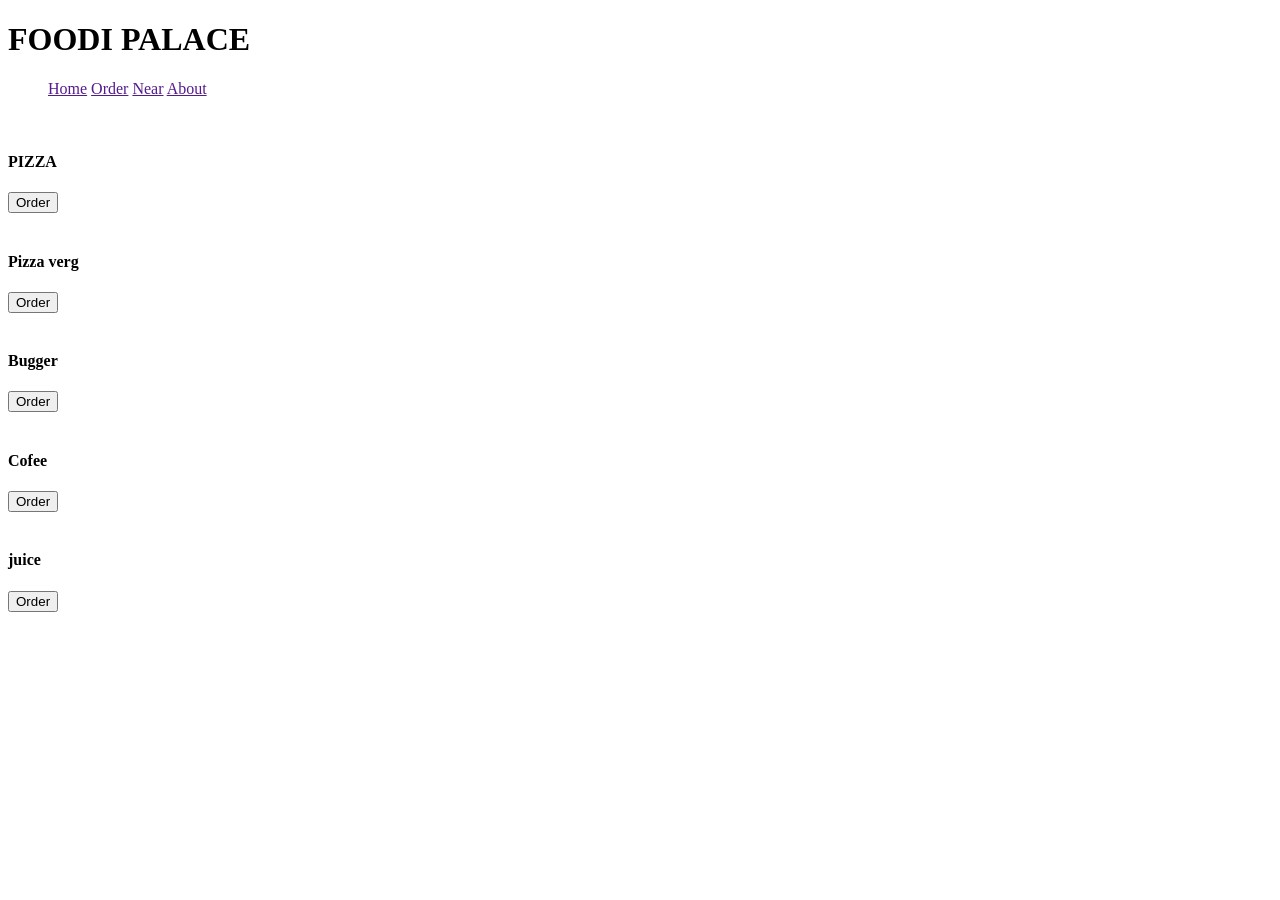
==== @media3.html @ 5052141e "Add files via upload" ====
<!DOCTYPE html>
<html lang="en">
<head>
    <meta charset="UTF-8">
    <meta name="viewport" content="width=device-width, initial-scale=1.0">
    <title>Document</title>
    <link rel="stylesheet" href="@media3.css">
</head>
<body>
    <h1>FOODI PALACE</h1>
    <nav>
        <ul>
            <a href="">Home</a>
            <a href="">Order</a>
            <a href="">Near</a>
            <a href="">About</a>
        </ul>
    </nav>
    <section class="items">
        <div class="item">
            <img src="Pictures/Camera Roll/IMG_20260219_095608_534.png" alt="">
            <h4>PIZZA</h4>
            <button>Order</button>
        </div>
        <div class="item">
            <img src="Pictures/Camera Roll/IMG_20260219_100817_996.png" alt="">
            <h4>Pizza verg</h4>
            <button>Order</button>
        </div>
        <div class="item">
            <img src="Pictures/Camera Roll/IMG_20260219_095549_188.png" alt="">
            <h4>Bugger</h4>
            <button>Order</button>
        </div>
        <div class="item">
            <img src="Pictures/Camera Roll/IMG_20260219_095532_311.png" alt="">
            <h4>Cofee</h4>
            <button>Order</button>
        </div>
        <div class="item">
            <img src="Pictures/Camera Roll/IMG_20260219_100800_892.png" alt="">
            <h4>juice</h4>
            <button>Order</button>
        </div>
        
    </section>
    
</body>
</html>
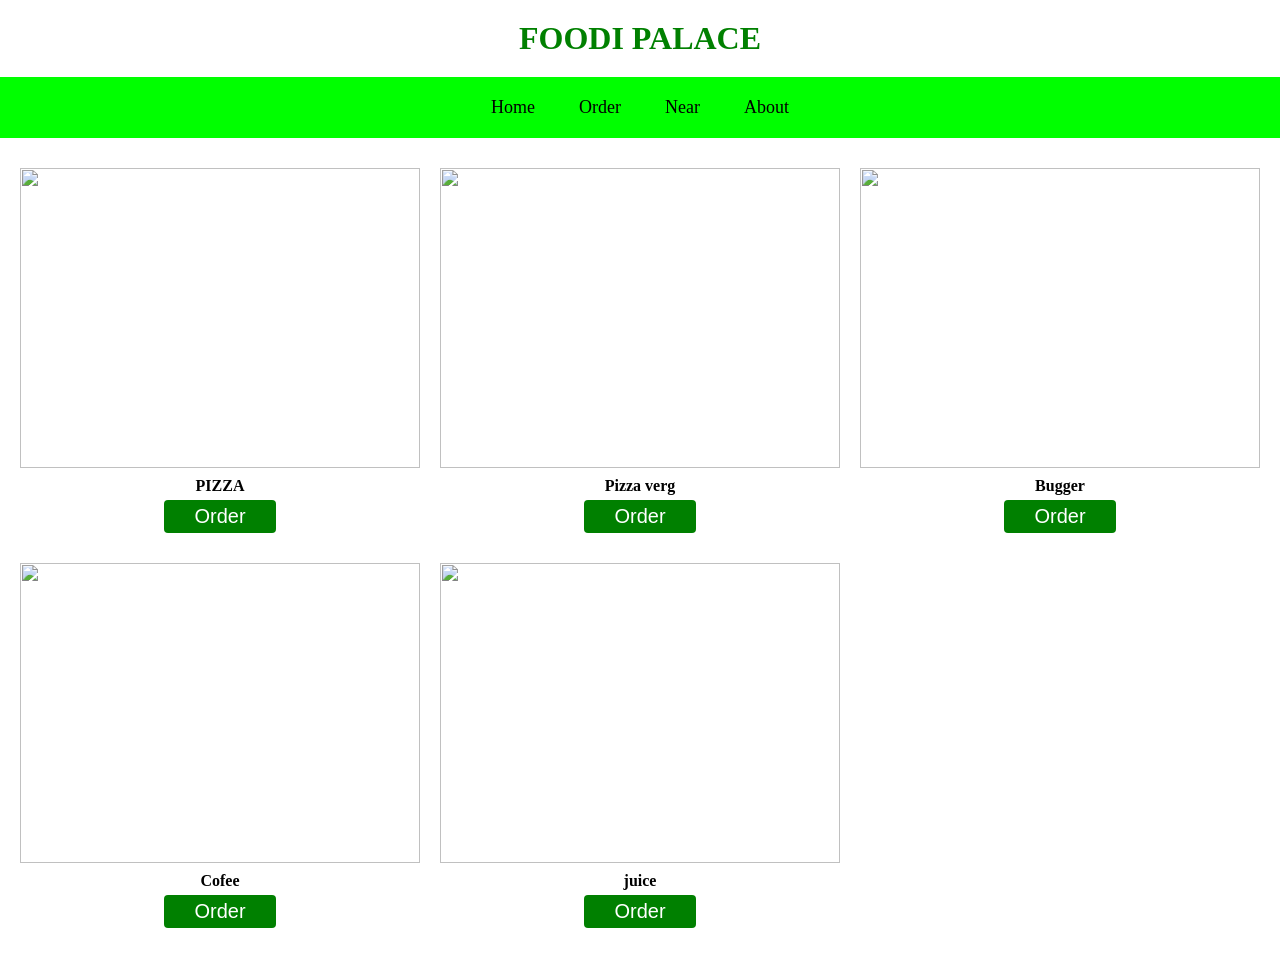
==== commit 694d65fb: "Update index.html" ====
--- a/@media3.html
+++ b/@media3.html
@@ -46,4 +46,4 @@
     </section>
     
 </body>
-</html>+</html>
--- a/@media3.css
+++ b/@media3.css
@@ -0,0 +1,94 @@
+*{
+    margin: 0;
+    padding: 0;
+    box-sizing: border-box;
+}
+h1{
+    text-align: center;
+    color: green;
+    padding: 20px;
+}
+nav{
+    background: lime;
+    display: grid;
+    place-items: center;
+}
+nav ul{
+    list-style-type:none;
+}
+nav ul a{
+    display: inline-block;
+    padding: 20px;
+    text-decoration: none;
+    color: #000;
+    font-size: 18px;
+    transition: 0.2s ease-in;
+}
+nav ul a:hover{
+    background: green;
+    color: white;
+}
+.items{
+    display: grid;
+    grid-template-columns: repeat(3, 1fr);
+    padding: 30px 20px;
+    grid-column-gap:20px ;
+    grid-row-gap:30px ;
+}
+.item img{
+    width: 100%;
+    height: 300px;
+    object-fit: cover;
+    cursor: pointer;
+    transition: 0.2s ease;
+}
+.item img:hover{
+    transform: scale(1.04);
+}
+.item h4{
+    padding: 5px;
+    text-align: center;
+}
+.item button{
+    padding: 5px 30px;
+    border: none;
+    outline: none;
+    background: green;
+    color: white;
+    cursor: pointer;
+    border-radius: 4px;
+    display: block;
+    font-size: 20px;
+    margin: 0 auto;
+    transform: 0.2s all;
+}
+.item button:hover{
+    transform: scale(1.08);
+}
+
+
+
+
+
+
+
+
+
+
+
+
+
+
+
+@media(max-width:1000px){
+    .items{
+        grid-template-columns: repeat(2, 1fr);
+    }
+    
+}
+@media(max-width:768px){
+        .items{
+            grid-template-columns: repeat(1, 1fr);
+        }
+    }
+
